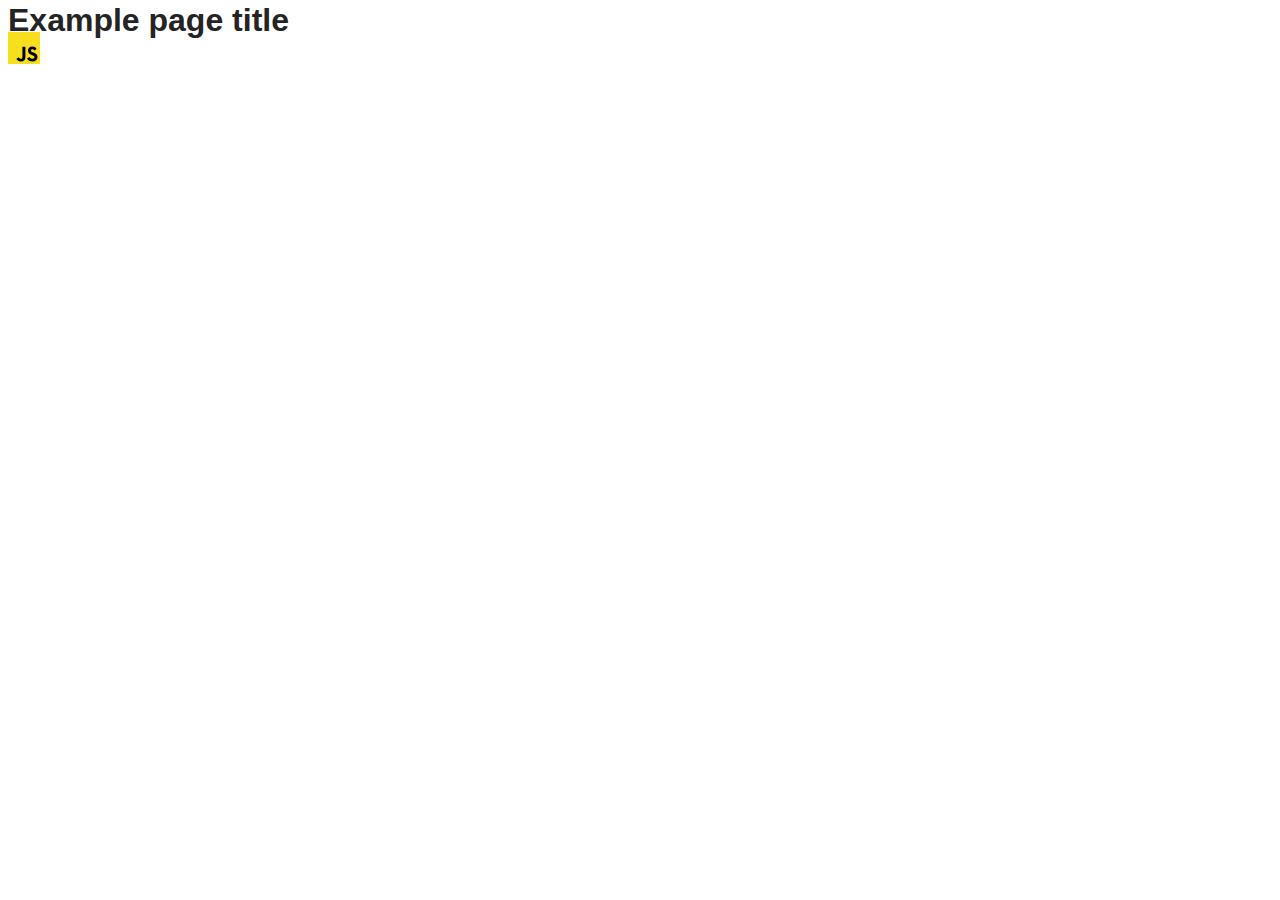
==== src/index.html @ 7982590d "Initial commit" ====
<!DOCTYPE html>
<html lang="en">
  <head>
    <meta charset="UTF-8" />
    <link rel="icon" type="image/svg+xml" href="/favicon.svg" />
    <meta name="viewport" content="width=device-width, initial-scale=1.0" />
    <title>Vanilla App Template</title>
    <link rel="stylesheet" href="./css/styles.css" />
  </head>
  <body>
    <load ="partials/header.html" />

    <section>
      <h1>Example page title</h1>
      <!-- Path to images as from index.html file -->
      <img src="./img/javascript.svg" alt="" />
    </section>

    <!-- Loads the specified .html file -->
    <load ="partials/vite-promo.html" />

    <script type="module" src="./main.js"></script>
  </body>
</html>
---- src/css/styles.css ----
/**
  |============================
  | include css partials with
  | default @import url()
  |============================
*/
@import url('./reset.css');
@import url('./vite-promo.css');
@import url('./header.css');

:root {
  font-family: Inter, Avenir, Helvetica, Arial, sans-serif;
  font-size: 16px;
  line-height: 24px;
  font-weight: 400;

  color: #242424;
  background-color: rgba(255, 255, 255, 0.87);

  font-synthesis: none;
  text-rendering: optimizeLegibility;
  -webkit-font-smoothing: antialiased;
  -moz-osx-font-smoothing: grayscale;
  -webkit-text-size-adjust: 100%;
}
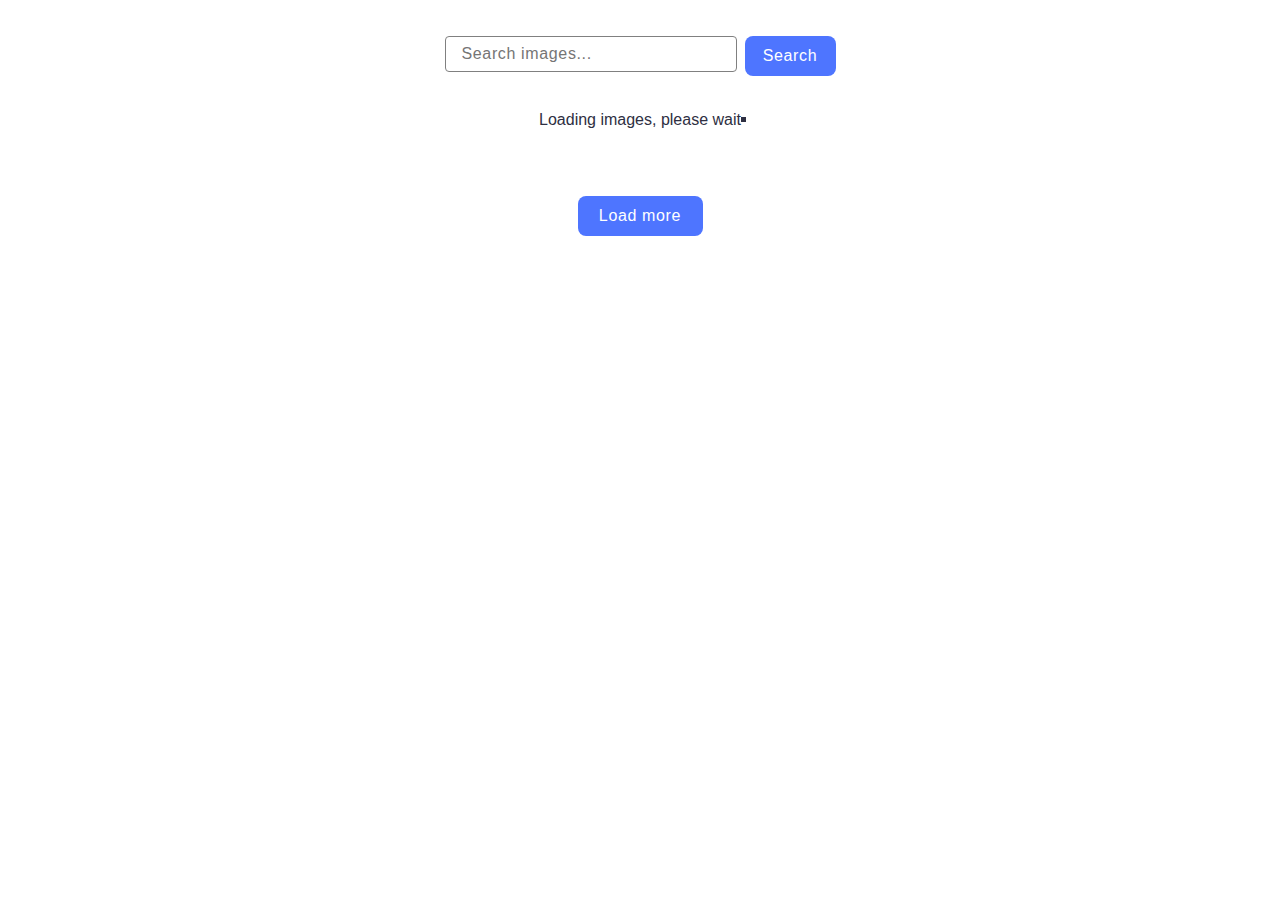
==== commit d81a5103: "dz-12" ====
--- a/src/index.html
+++ b/src/index.html
@@ -8,17 +8,27 @@
     <link rel="stylesheet" href="./css/styles.css" />
   </head>
   <body>
-    <load ="partials/header.html" />
+    <section>
+    
+      <form id="search-form" class="search-form">
+    
+        <input type="text" name="searchQuery" autocomplete="off" placeholder="Search images...">
+        <button type="submit">Search</button>
+    
+      </form>
+    
+      <span class="loader">Loading images, please wait</span>
 
-    <section>
-      <h1>Example page title</h1>
-      <!-- Path to images as from index.html file -->
-      <img src="./img/javascript.svg" alt="" />
+      <ul class="gallery"></ul>
+          
+      <button class="load-more">Load more</button>
+    
     </section>
 
-    <!-- Loads the specified .html file -->
-    <load ="partials/vite-promo.html" />
+
 
     <script type="module" src="./main.js"></script>
+    <script type="module" src="./js/pixabay-api.js"></script>
+    <script type="module" src="./js/render-functions.js"></script>
   </body>
 </html>
--- a/src/css/styles.css
+++ b/src/css/styles.css
@@ -23,3 +23,156 @@
   -moz-osx-font-smoothing: grayscale;
   -webkit-text-size-adjust: 100%;
 }
+
+
+section {
+  display: flex;
+  flex-direction: column;
+  justify-content: center;
+  align-items: center;
+  gap: 32px;
+
+  margin-top: 36px;
+  margin-bottom: 32px;
+}
+
+.search-form {
+  display: flex;
+  gap: 8px;
+}
+
+input {
+  border: 1px solid #808080;
+  border-radius: 4px;
+  width: 272px;
+  height: 100%;
+  padding-top: 8px;
+  padding-bottom: 8px;
+  padding-left: 16px;
+
+  font-family: var(--font-family);
+  font-weight: 400;
+  font-size: 16px;
+  line-height: 1.50;
+  letter-spacing: 0.04em;
+  color: #808080;
+}
+
+input:hover {
+  border: 1px solid #000;
+  cursor: pointer;
+}
+
+button {
+  border-radius: 8px;
+  border: none;
+  padding: 8px 16px;
+  width: 91px;
+  height: 40px;
+  background: #4e75ff;
+
+  font-family: var(--font-family);
+  font-weight: 500;
+  font-size: 16px;
+  line-height: 1.50;
+  letter-spacing: 0.04em;
+  color: #fff;
+}
+
+button:hover {
+  background: #6c8cff;
+}
+
+
+.loader {
+  color: #2e2f42;
+  display: inline-block;
+  position: relative;
+  font-size: 16px;
+  font-family: Arial, Helvetica, sans-serif;
+  box-sizing: border-box;
+}
+
+.loader::after {
+  content: '';
+  width: 5px;
+  height: 5px;
+  background: currentColor;
+  position: absolute;
+  bottom: 10px;
+  right: -5px;
+  box-sizing: border-box;
+  animation: animloader 1s linear infinite;
+}
+
+@keyframes animloader {
+  0% {
+    box-shadow: 10px 0 rgba(255, 255, 255, 0), 20px 0 rgba(255, 255, 255, 0);
+  }
+
+  50% {
+    box-shadow: 10px 0 white, 20px 0 rgba(255, 255, 255, 0);
+  }
+
+  100% {
+    box-shadow: 10px 0 white, 20px 0 white;
+  }
+}
+
+
+.gallery {
+  display: flex;
+  flex-wrap: wrap;
+  gap: 24px;
+  justify-content: center;
+}
+
+.gallery-item {
+  width: 360px;
+  height: 200px;
+  border: 1px solid #808080;
+}
+
+.gallery-item-image {
+  width: 100%;
+  height: calc(100% - 48px);
+  object-fit: cover;
+}
+
+.info {
+  display: flex;
+  justify-content: space-around;
+}
+
+.info-title {
+  display: flex;
+  flex-direction: column;
+  align-items: center;
+
+  font-family: var(--font-family);
+  font-weight: 600;
+  font-size: 12px;
+  line-height: 1.33;
+  letter-spacing: 0.04em;
+  color: #2e2f42;
+
+  padding-top: 4px;
+  padding-bottom: 4px;
+}
+
+.info-value {
+  font-family: var(--font-family);
+  font-weight: 400;
+  font-size: 12px;
+  line-height: 200%;
+  letter-spacing: 0.04em;
+  color: #2e2f42;
+}
+
+.load-more {
+  width: 125px;
+}
+
+.hidden {
+  display: none;
+}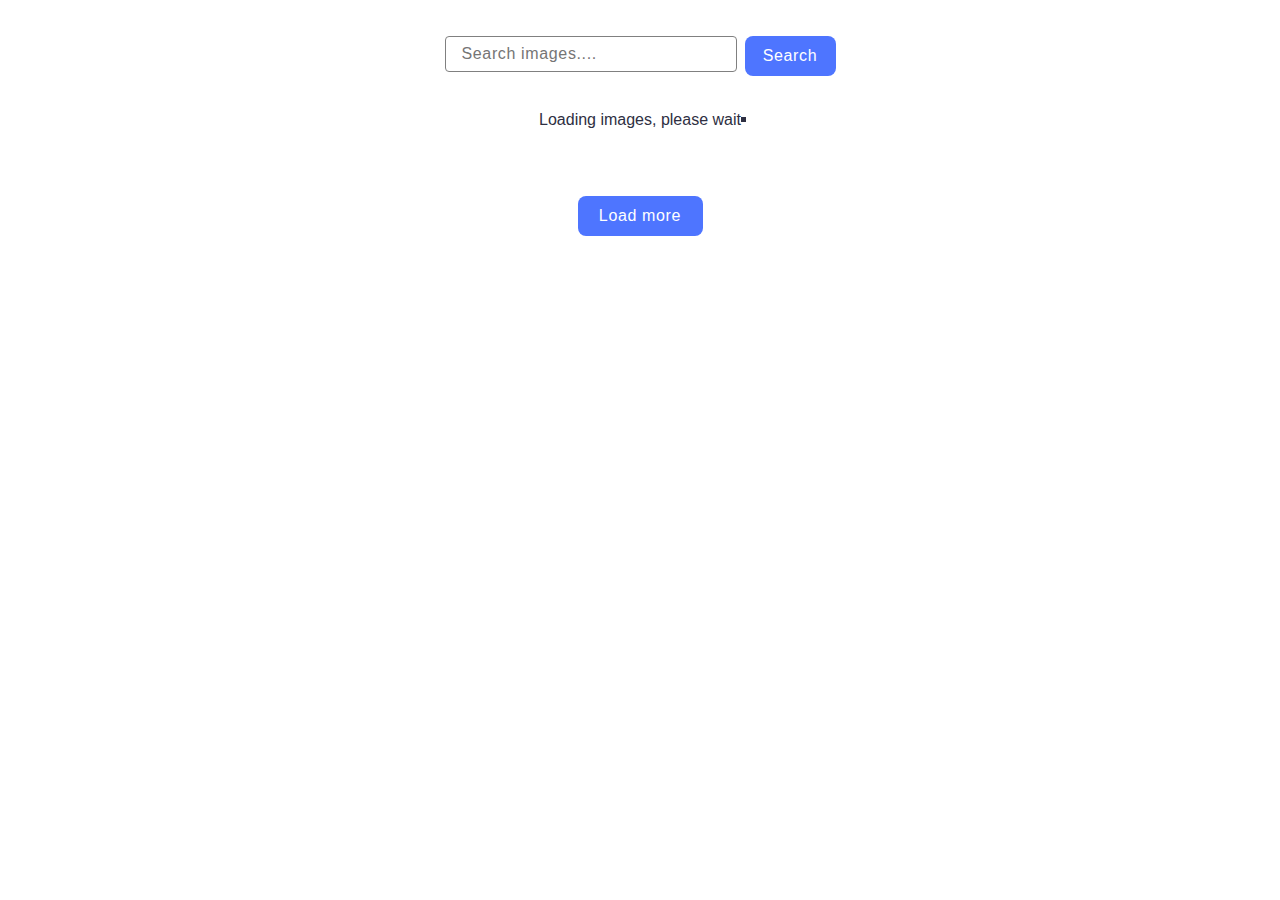
==== commit a6e8a72c: "dz" ====
--- a/src/index.html
+++ b/src/index.html
@@ -12,7 +12,7 @@
     
       <form id="search-form" class="search-form">
     
-        <input type="text" name="searchQuery" autocomplete="off" placeholder="Search images...">
+        <input type="text" name="searchQuery" autocomplete="off" placeholder="Search images....">
         <button type="submit">Search</button>
     
       </form>
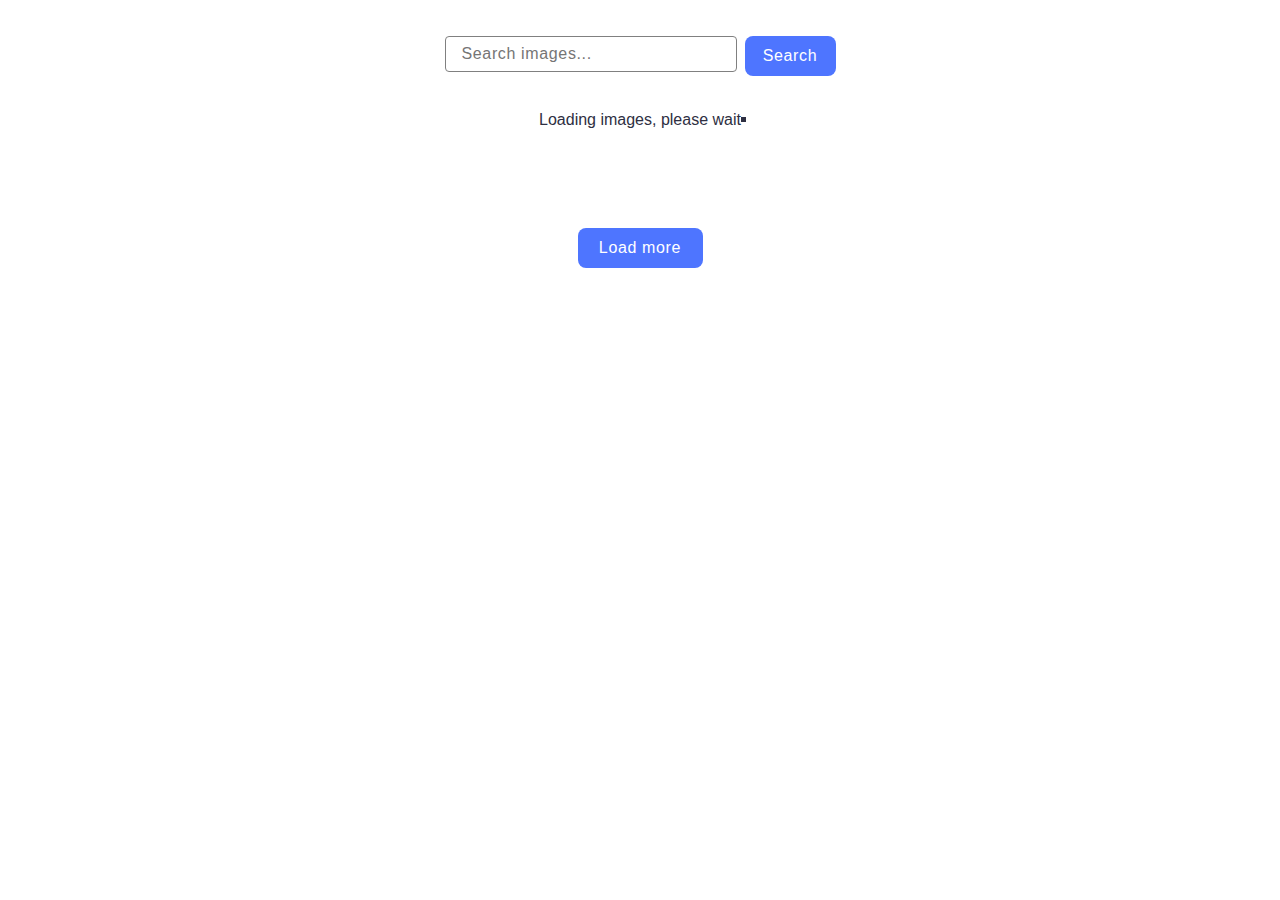
==== commit 71b7a041: "zz" ====
--- a/src/index.html
+++ b/src/index.html
@@ -12,7 +12,7 @@
     
       <form id="search-form" class="search-form">
     
-        <input type="text" name="searchQuery" autocomplete="off" placeholder="Search images....">
+        <input type="text" name="searchQuery" autocomplete="off" placeholder="Search images...">
         <button type="submit">Search</button>
     
       </form>
